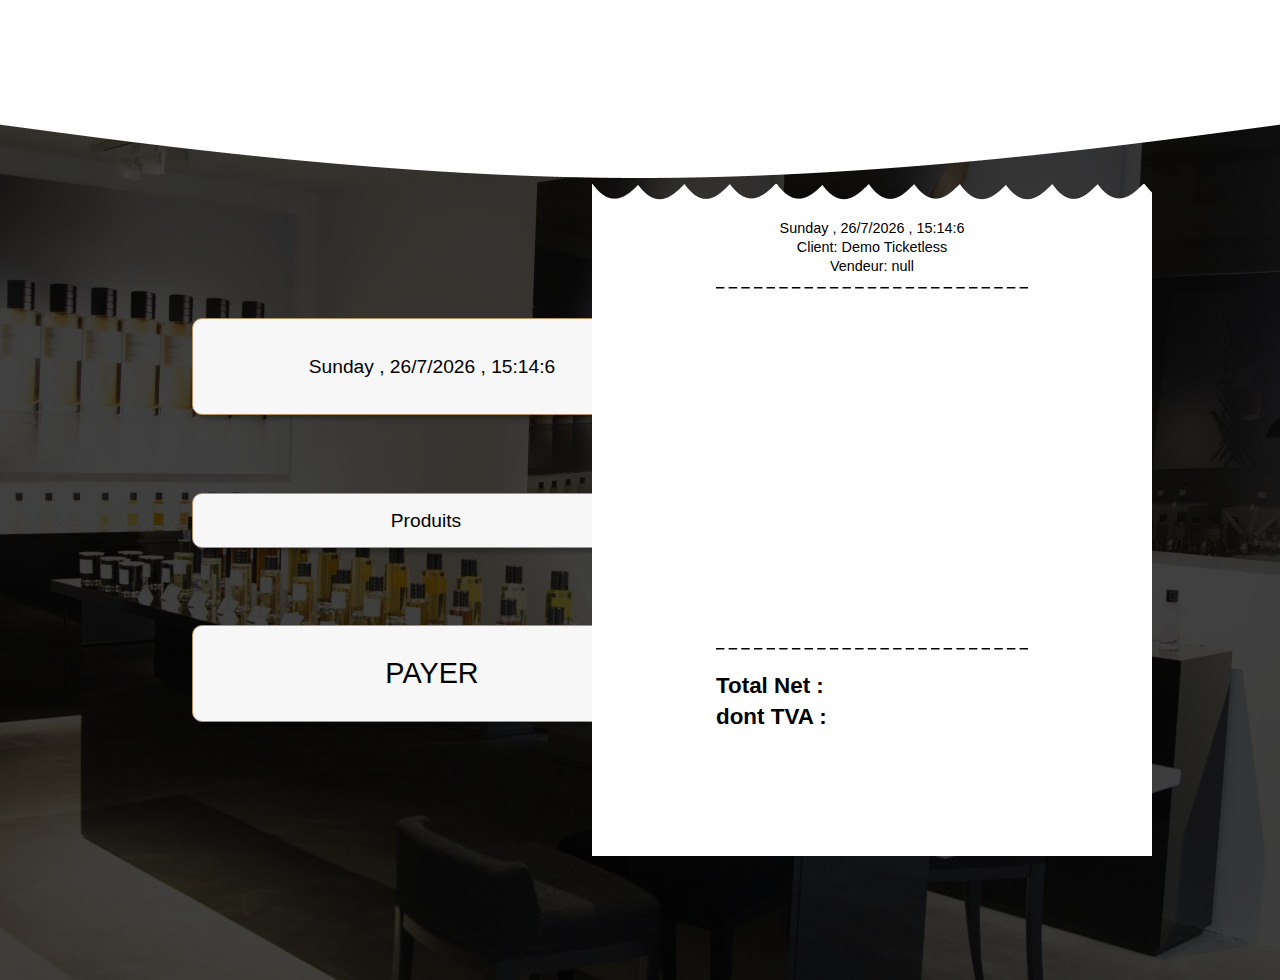
==== HTML/indexPOS.html @ 15a088b0 "initial commit" ====
<!DOCTYPE html>
<html lang="en">

<head>
    <meta charset="UTF-8">
    <meta name="viewport" content="width=device-width, initial-scale=1.0">
    <link rel="stylesheet" href="/CSS/stylePOS.css">
    <title>POS - Ticketless Demo</title>
</head>
<!-- loading the body into a function -->

<body onload="myFunction()">
    <section class="header" id="header-brand-id">
        <!-- <img class="headerLogo positioning" id="header-brand-id" src="/images/pos/pcdLogo.png" alt=""> -->
    </section>

    <section class="center">
        <div class="navBar">
            <!-- getting the date using date id -->
            <div class="nav_time btn_nodrop" id="date">

            </div>
            <div class="nav_products">
                <!-- dynamically getting the products -->
                <select class="btn_drop" name=""id="productId" onchange="getProduct(this.value)">
                    <option selected="true" disabled="disabled">Produits</option>
                    <!-- <option disabled='disabled' id="disable"></option> -->
                </select>
            </div>
            <a href="/HTML/indexClientScreen.html" class="nav_pay btn_nodrop" id="payButton" onclick="postData()">
                <p>PAYER</p>
            </a>
        </div>
        <div class="receipt">
            <!-- <img src="/images/pos/receiptBody.png" alt=""> -->
            <div class="receiptContent">
                <div class="receiptTop">
                    <div class="storeInfos">
                        <div class="brandLogo" id="brand-id">
                            <!-- <img src="/images/pos/pcdReceiptLogo.png" alt=""> -->
                        </div>
                        <div class="brandLocation">
                            <p class="brandLoc_address" id="street"></p>
                            <p class="brandLoc_phone" id="phone"></p>
                            <p class="brandLoc_hours" id="openingHours"></P>
                        </div>
                        <div class="editionInfos">

                            <p id="receiptDate"></p>
                            <p>Client: Demo Ticketless</p>
                            <p id="seller">Vendeur: </p>
                        </div>
                    </div>
                    <div class="dash">
                        <img src="/images/pos/dash.png" alt="">
                    </div>
                    <!-- getting the basket data -->


                    <div class="basket" id="basket-id">
                        <!-- <div class="basket">
                            <div class="basket_product" id="product1">
                                <div class="productRef">
                                    <div class="refNumber" id="refNumber"></div>
                                    <div class="refName" id="refName"></div>
                                </div>
                                <div class="productText">
                                    <div class="textPU">PU Brut</div>
                                    <div class="textQtty">Qte</div>
                                </div>
                                <div class="productPrice">
                                    <div class="pricePU" id="pricePU"></div>
                                    <div class="priceQtty"></div>
                                </div>
                            </div>
                        </div> -->
                    </div>
                </div>
                <div class="receiptBottom">
                    <div class="dash">
                        <img src="/images/pos/dash.png" alt="">
                    </div>
                    <div class="total">
                        <div class="totalTitle">
                            <div class="totTitle_net">Total Net :</div>
                            <div class="totTitle_TVA">dont TVA :</div>
                        </div>
                        <div class="totalAmount">
                            <div class="totAm_net"><span id="total-net"></span></div>
                            <div class="totAm_TVA"><span id="total-tva"></span></div>
                        </div>
                    </div>
                </div>
            </div>
        </div>
    </section>
    <script src="/javascript/appPOS.js"></script>
</body>

</html>
---- CSS/stylePOS.css ----
*,
*::before,
*::after {
  margin: 0;
  padding: 0;
  box-sizing: inherit;
}

html {
  font-family: "Montserrat", sans-serif;
  font-size: 1em;
  box-sizing: border-box;
  height: 100%;
}

a {
  text-decoration: none;
}

p,
b {
  font-size: 1.6rem;
}

img {
  width: 100%;
  max-width: 100%;
  height: auto;
}

body {
  /* overflow: hidden; */
  overflow: hidden;
  position: relative;
}

body::before {
  content: "";
  position: absolute;
  top: 6em;
  left: 0;
  width: 100%;
  height: 100%;
  background: url("/images/pos/pcdBackground.jpg");
  background-position: center;
  filter: brightness(25%);
}

/*HEADER*/

.header {
  background: url(/images/pos/waveHeader.png) center no-repeat;
  background-size: cover;
  width: 100%;
  height: 20em;
  align-content: center;
  position: relative;
  background-position: center;
}

.header img {
  width: 30em;
  height: auto;
  margin-top: 1em;
  align-content: center;
  position: absolute;
  align-content: center;
  top: -12em;
  left: 0;
  right: 0;
  bottom: 0;
  margin: auto;
}

/* .positioning {
  position: absolute;
  align-content: center;
  top: 1em;
  left: 0;
  right: 0;
  bottom: 0;
  margin: auto;
} */

/* CENTER */

.center {
  width: 100%;
  height: 35em;
  background-size: cover;
  position: relative;
  display: inline-flex;
  flex-direction: row;
  font-weight: 500;
  top: -5em;
}

.center::before {
  content: "";
  position: absolute;
}

.navBar {
  display: inline-flex;
  flex-direction: column;
  justify-content: space-evenly;
  position: absolute;
  height: 100%;
  width: 40em;
  margin-left: 15%;
}

.btn_drop {
  display: inline-flex;
  flex-direction: row;
  justify-content: flex-end;
  align-items: center;
  height: 55px;
  width: 25em;
  background: #f7f7f7;
  border: 1px solid #b18f63;
  box-sizing: border-box;
  box-shadow: 4px 4px 4px rgba(0, 0, 0, 0.25);
  border-radius: 10px;
  z-index: 200;
  text-align-last: center;
  font-family: Work Sans, sans-serif;
  font-style: normal;
  font-weight: 500;
  font-size: 1.2em;
  line-height: 1em;
}

.btn_nodrop {
  display: inline-flex;
  flex-direction: row;
  justify-content: space-evenly;
  align-items: center;
  height: 97px;
  width: 25em;
  background: #f7f7f7;
  border: 1px solid #b18f63;
  box-sizing: border-box;
  box-shadow: 4px 4px 4px rgba(0, 0, 0, 0.25);
  border-radius: 10px;
  text-align: center;
  font-family: Work Sans, sans-serif;
  font-style: bold;
  font-weight: 500;
  font-size: 1.2em;
  line-height: 1em;
}

.btn_nodrop p {
  color: #000000;
  font-style: bold;
  font-weight: 500;
  font-size: 1.5em;
  line-height: 1em;
}

/*RECEIPT*/

.receipt {
  background: url(/images/pos/receiptBody.png);
  position: absolute;
  align-content: right;
  height: 120%;
  width: 35em;
  right: 10%;
  top: -10%;
  align-items: center;
}

.receiptContent {
  display: inline-flex;
  flex-direction: column;
  align-items: center;
  width: 100%;
  justify-content: space-between;
  margin-top: 1.5em;
  height: 540px;
}

.receiptTop {
  display: inline-flex;
  flex-direction: column;
  align-items: center;
  justify-content: flex-start;
}

.receiptTop .brandLogo {
  margin-bottom: 0.7em;
  margin-right: auto;
  margin-left: auto;
  max-width: 248px;
}

.receiptTop .brandLocation {
  font-family: "Montserrat", sans-serif;
  text-align: center;
  margin-bottom: 0.5em;
  font-weight: 500;
}

.receiptTop .storeInfos p {
  font-size: 0.9em;
  line-height: 1.3;
}

.receiptTop .editionInfos {
  font-family: "Montserrat", sans-serif;
  text-align: center;
  font-weight: 500;
}

/*basket*/

.basket {
  display: inline-flex;
  flex-direction: column;
  justify-content: flex-start;
  width: 100%;
  font-size: 0.9em;
  line-height: 1.3;
  margin: 0.5em 0;
  max-height: 200px;
}

.basket_product {
  display: inline-flex;
  flex-direction: row;
  justify-content: space-between;
  margin: 0.4em 0;
}

.productRef {
  width: 60%;
  text-align: left;
}

.productText {
  width: 20%;
  text-align: right;
}

.productPrice {
  width: 20%;
  text-align: right;
}

/*total*/

.receiptBottom {
  display: inline-flex;
  flex-direction: column;
  align-items: center;
  justify-content: flex-end;
}

.total {
  display: inline-flex;
  flex-direction: row;
  justify-content: space-between;
  width: 100%;
  font-size: 0.9em;
  line-height: 1.3;
  margin: 0.5em 0;
  font-size: 1.4em;
  line-height: 1.4;
  margin: 0.7em 0;
  font-weight: bold;
}

.totalTitle {
  width: 50%;
  text-align: left;
}

.totalAmount {
  width: 50%;
  text-align: right;
}

.list {
  text-decoration: none;
  list-style: none;
  display: grid;
  grid-template-columns: 1fr 3fr 1fr 1fr;
  justify-content: space-between;
  width: 100%;
  grid-gap: 30px;
  padding: 5px 0;
}

.inputStyle {
  width: 50px;
}
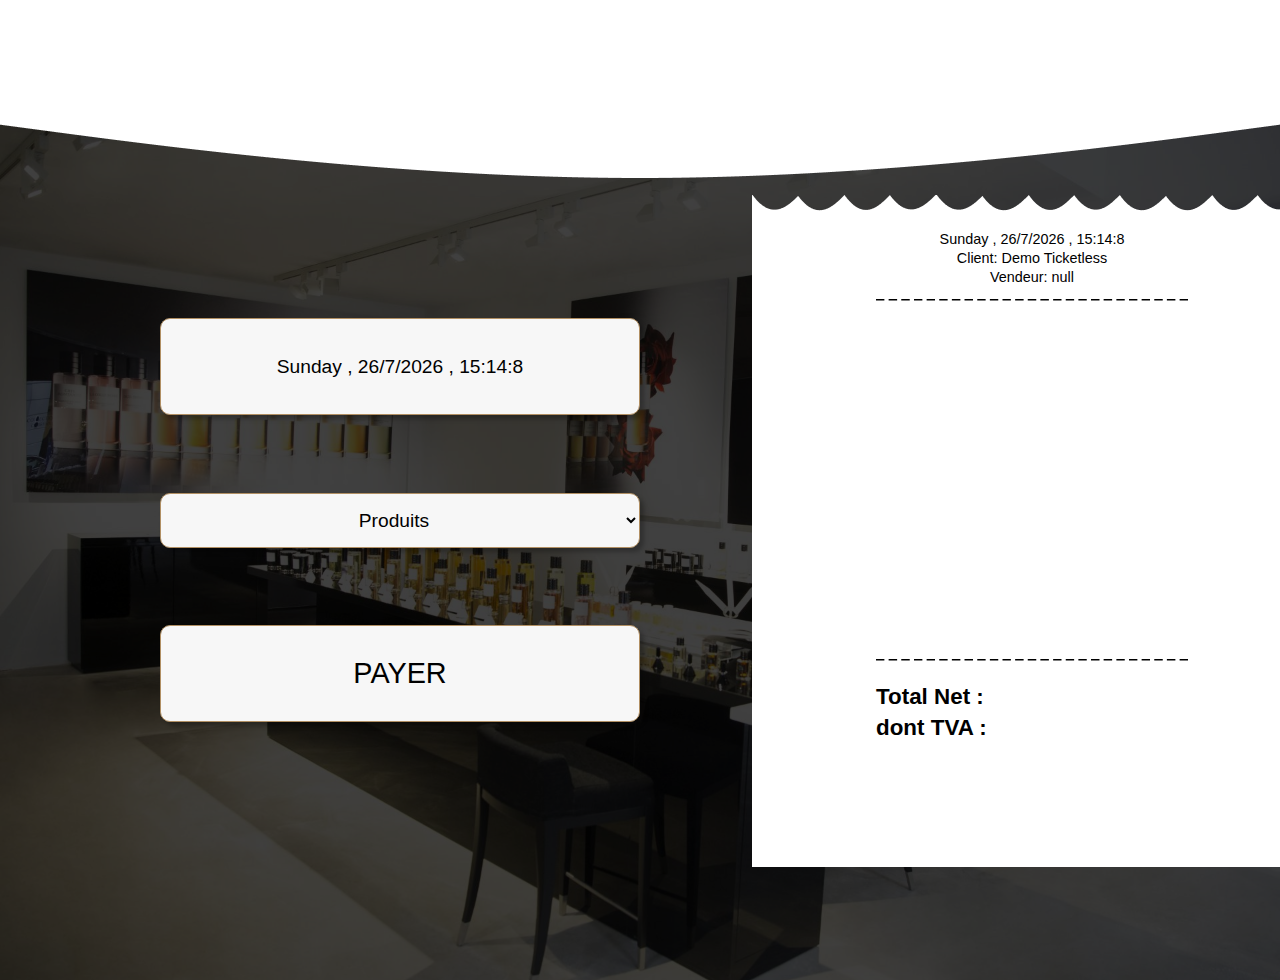
==== commit 7b5377d9: "V0.3 - Responsive" ====
--- a/HTML/indexPOS.html
+++ b/HTML/indexPOS.html
@@ -17,17 +17,17 @@
     <section class="center">
         <div class="navBar">
             <!-- getting the date using date id -->
-            <div class="nav_time btn_nodrop" id="date">
+            <div class="nav_time btn_nodrop btn" id="date">
 
             </div>
             <div class="nav_products">
                 <!-- dynamically getting the products -->
-                <select class="btn_drop" name=""id="productId" onchange="getProduct(this.value)">
+                <select class="btn_drop btn" name=""id="productId" onchange="getProduct(this.value)">
                     <option selected="true" disabled="disabled">Produits</option>
                     <!-- <option disabled='disabled' id="disable"></option> -->
                 </select>
             </div>
-            <a href="/HTML/indexClientScreen.html" class="nav_pay btn_nodrop" id="payButton" onclick="postData()">
+            <a href="/HTML/indexClientScreen.html" class="nav_pay btn_nodrop btn" id="payButton"  onclick="postData()">
                 <p>PAYER</p>
             </a>
         </div>
--- a/CSS/stylePOS.css
+++ b/CSS/stylePOS.css
@@ -30,7 +30,6 @@
 
 body {
   /* overflow: hidden; */
-  overflow: hidden;
   position: relative;
 }
 
@@ -43,6 +42,7 @@
   height: 100%;
   background: url("/images/pos/pcdBackground.jpg");
   background-position: center;
+  background-size: cover;
   filter: brightness(25%);
 }
 
@@ -296,3 +296,90 @@
 .inputStyle {
   width: 50px;
 }
+
+
+
+/*Reponsive*/
+
+/* @media only screen and (max-width: 600px) {
+  .body::before {background-size: cover;}
+  .header {top: -2em;}
+  .center {flex-direction: column;}
+  .receipt {top: 25em; width: 90%;}
+} */
+
+/*PREMIER TEST DE RESPONSIVENESS*/
+/* @media only screen and (max-width: 1400px) {
+  .body::before {background-size: cover; text-align: center;}
+  .center {width: 100%; flex-direction: column; align-items: center;}
+  .header {top: -1em;}
+  .header img {top: -10em;}
+  .navBar {height: 20em; width: 40%; right: 30%; top: -6em; align-content: center;}
+  .btn_nodrop {height: 70px;}
+  .body {overflow: scroll;}
+  .receipt {top: 15em; position: relative; left: 0;}
+}
+
+@media only screen and (max-width: 1200px) {
+  .navBar {height: 20em; width: 20%; right: 40%; top: -6em; align-items: center;}
+  .receipt {top: 15em; width: 35em; position: relative; left: 0;}
+}
+
+@media only screen and (max-width: 900px) {
+  .navBar {height: 20em; width: 20%; right: 40%; top: -6em; align-content: center;}
+  .btn {width: 20em; align-items: center;}
+  .receipt {top: 15em; width: 30em; position: relative; left: 0;}
+}
+
+@media only screen and (max-width: 600px) {
+  .navBar {height: 20em; width: 20%; right: 40%; top: -6em; align-content: center;}
+  .btn {width: 20em; align-items: center;}
+  .receipt {top: 15em; width: 30em; position: relative; left: 0;}
+} */
+
+
+/*DEUXIEME ECRITURE DE RESPONSIVENESS*/
+@media screen and (max-width: 600px) {
+  .body {background-color: black; background-size: cover; overflow-y: visible;}
+  .header {top: -4em;}
+  .header img {top: -5em;}
+  .center {display: inline-flex; flex-direction: column; width: 100%; align-items: center; justify-content: flex-start; text-align: center; top: -12em;  background-size: cover;}
+  .navBar {height: 20em; width: 5em; margin: 0em; left: 5em;}
+  .btn {width: 12em; height: 60px;}
+  .receipt {position: relative; height: 100%; width: 25em; left: 0; top: 22em;}
+}
+
+@media screen and (min-width: 600px) {
+  .body {background-image: none; background-size: cover; overflow-y: visible;}
+  .header {top: -3em;}
+  .header img {top: -6em;}
+  .center {display: inline-flex; flex-direction: row; width: 100%; align-items: center; justify-content: flex-start; text-align: center; top: -20em; background-size: cover;}
+  .navBar {height: 20em; width: 5em; margin: 0em; left: 1em; top: 15em;}
+  .btn {width: 12em; height: 60px;}
+  .receipt {position: relative; height: 100%; width: 25em; left: 40%; top: 10em;}
+}
+
+@media screen and (min-width: 900px) {
+  .header {top: 0em;}
+  .header img {top: -12em;}
+  .center {width: 100%; height: 35em; background-size: cover; position: relative; top: -5em;}
+  .navBar {position: absolute; height: 35em; width: 20em; left: 3.5%; align-items: center; justify-content: space-evenly; top: 0em;}
+  .btn {width: 15em; height: 60px;}
+  .receipt {position: absolute; align-content: right; height: 100%; width: 30em; top: -10%;}
+}
+
+@media screen and (min-width: 1250px) {
+  .center {width: 100%; height: 35em; background-size: cover; position: relative; top: -5em; display: inline-flex; flex-direction: row; justify-content: space-evenly;}
+  .navBar {position: absolute; display: inline-flex; flex-direction: column; width: 40em; height: 100%; margin-left: 5em; left: 0%;}
+  .btn_drop {width: 25em; height: 55px;}
+  .btn_nodrop {width: 25em; height: 97px;}
+  .receipt {position: absolute; align-content: right; height: 120%; width: 35em; right: 10%; top: -8%; margin-left: 15em;}
+}
+
+@media screen and (orientation: landscape) {
+  .body {overflow-y: visible;}
+}
+
+@media screen and (min-width: 1250px) and (min-height: 730px) {
+  .body {overflow: hidden;}
+}